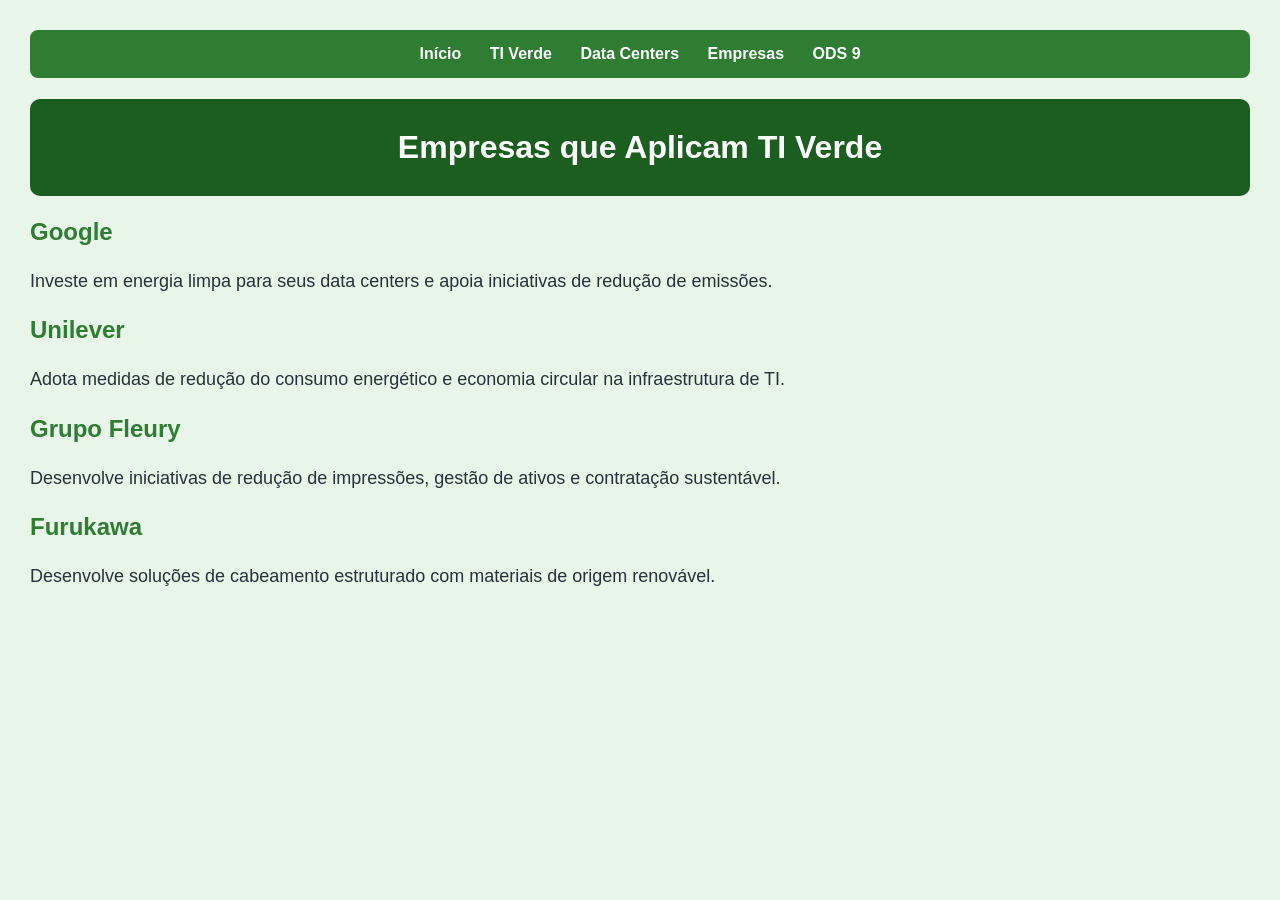
==== empresas.html @ 8c4ecb7b "Adicionar arquivos via upload" ====
<!DOCTYPE html>
<html lang="pt-BR">
<head>
    <meta charset="UTF-8">
    <title>Empresas e TI Verde</title>
    <link rel="stylesheet" href="style.css">
</head>
<body>

    <nav>
        <a href="index.html">Início</a>
        <a href="ti-verde.html">TI Verde</a>
        <a href="data-centers.html">Data Centers</a>
        <a href="empresas.html">Empresas</a>
        <a href="ods9.html">ODS 9</a>
    </nav>

    <h1>Empresas que Aplicam TI Verde</h1>

    <h2>Google</h2>
    <p>
        Investe em energia limpa para seus
        data centers e apoia iniciativas
        de redução de emissões.
    </p>

    <h2>Unilever</h2>
    <p>
        Adota medidas de redução do consumo
        energético e economia circular
        na infraestrutura de TI.
    </p>

    <h2>Grupo Fleury</h2>
    <p>
        Desenvolve iniciativas de redução
        de impressões, gestão de ativos
        e contratação sustentável.
    </p>

    <h2>Furukawa</h2>
    <p>
        Desenvolve soluções de cabeamento
        estruturado com materiais de
        origem renovável.
    </p>

</body>
</html>
---- style.css ----
body {
    background-color: #e8f5e9;
    font-family: Arial, sans-serif;
    margin: 0;
    padding: 30px;
    color: #263238;
}

h1 {
    background-color: #1b5e20;
    color: white;
    text-align: center;
    padding: 30px;
    border-radius: 10px;
}

h2 {
    color: #2e7d32;
}

p {
    font-size: 18px;
    line-height: 1.7;
}
nav {
    background-color: #2e7d32;
    padding: 15px;
    text-align: center;
    border-radius: 8px;
    margin-bottom: 20px;
}

nav a {
    color: white;
    text-decoration: none;
    font-weight: bold;
    margin: 12px;
}

nav a:hover {
    color: #c8e6c9;
    text-decoration: underline;
}

.imagem-site {
    display: block;
    width: 100%;
    max-width: 750px;
    height: auto;
    margin: 25px auto;
    border-radius: 12px;
}

.cartoes {
    display: flex;
    flex-wrap: wrap;
    gap: 20px;
    margin-top: 30px;
}

.cartao {
    background-color: white;
    padding: 20px;
    border-radius: 12px;
    flex: 1 1 220px;
    box-shadow: 0 4px 12px rgba(0, 0, 0, 0.1);
}

.cartao a {
    color: #2e7d32;
    font-weight: bold;
}
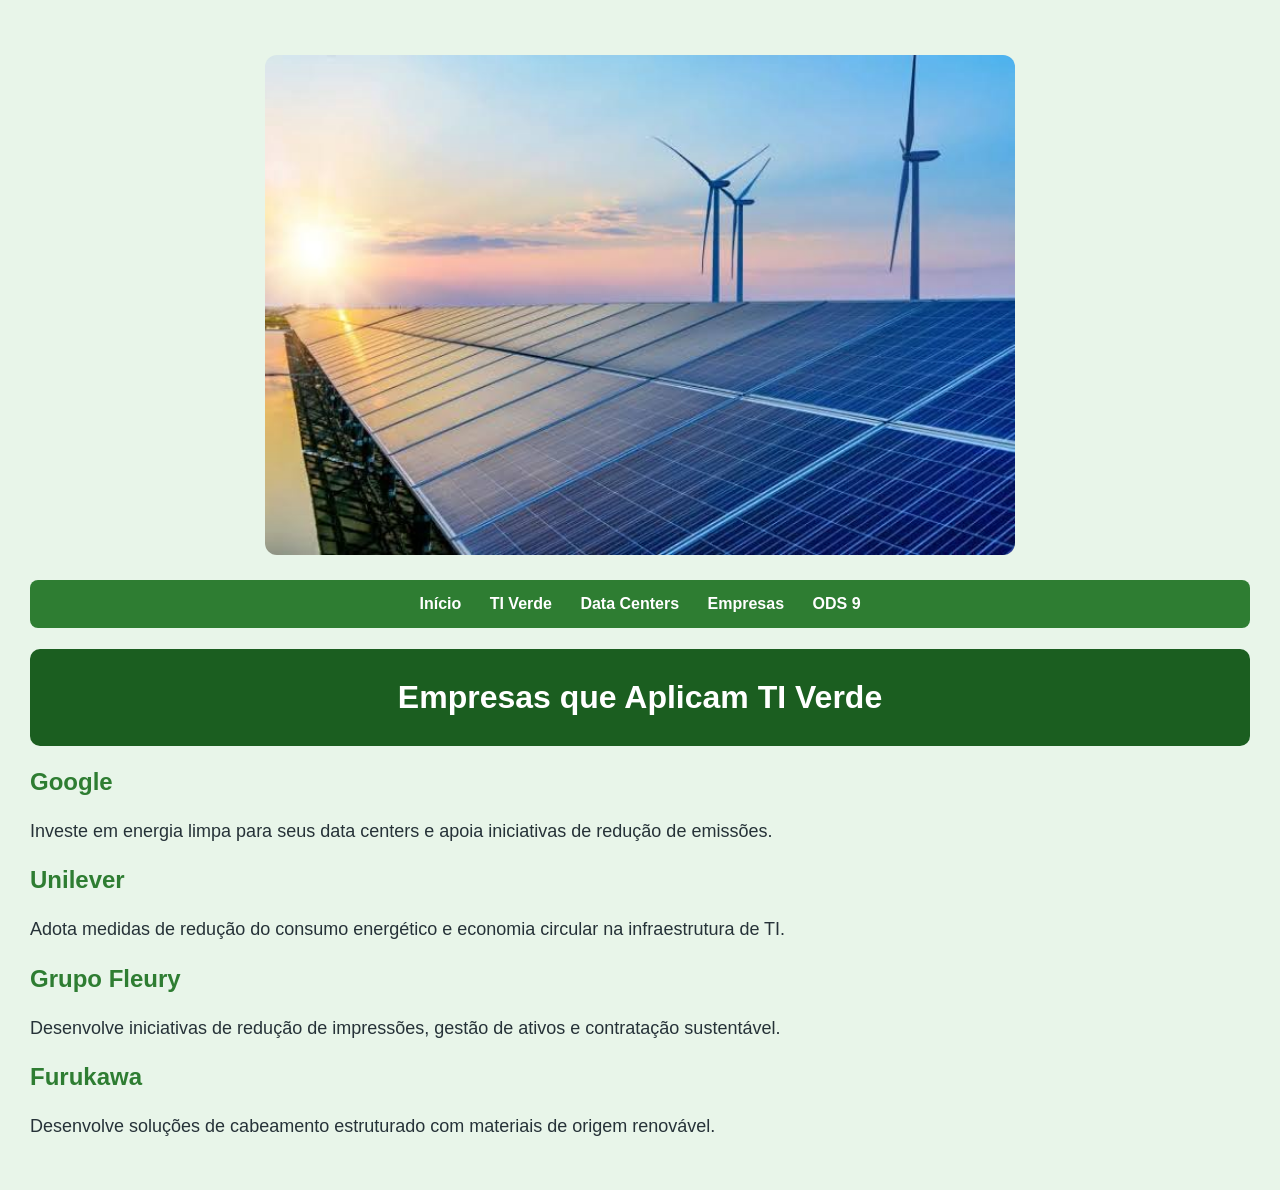
==== commit 0cc69547: "Add image to empresas.html for visual enhancement Added an image to enhance the visual appeal of the" ====
--- a/empresas.html
+++ b/empresas.html
@@ -4,6 +4,9 @@
 <head>
     <meta charset="UTF-8">
     <title>Empresas e TI Verde</title>
+    <img src="imagens/empresas.jpg"
+     alt="Empresas que aplicam práticas de TI Verde"
+     class="imagem-site">
     <link rel="stylesheet" href="style.css">
 </head>
 <body>
